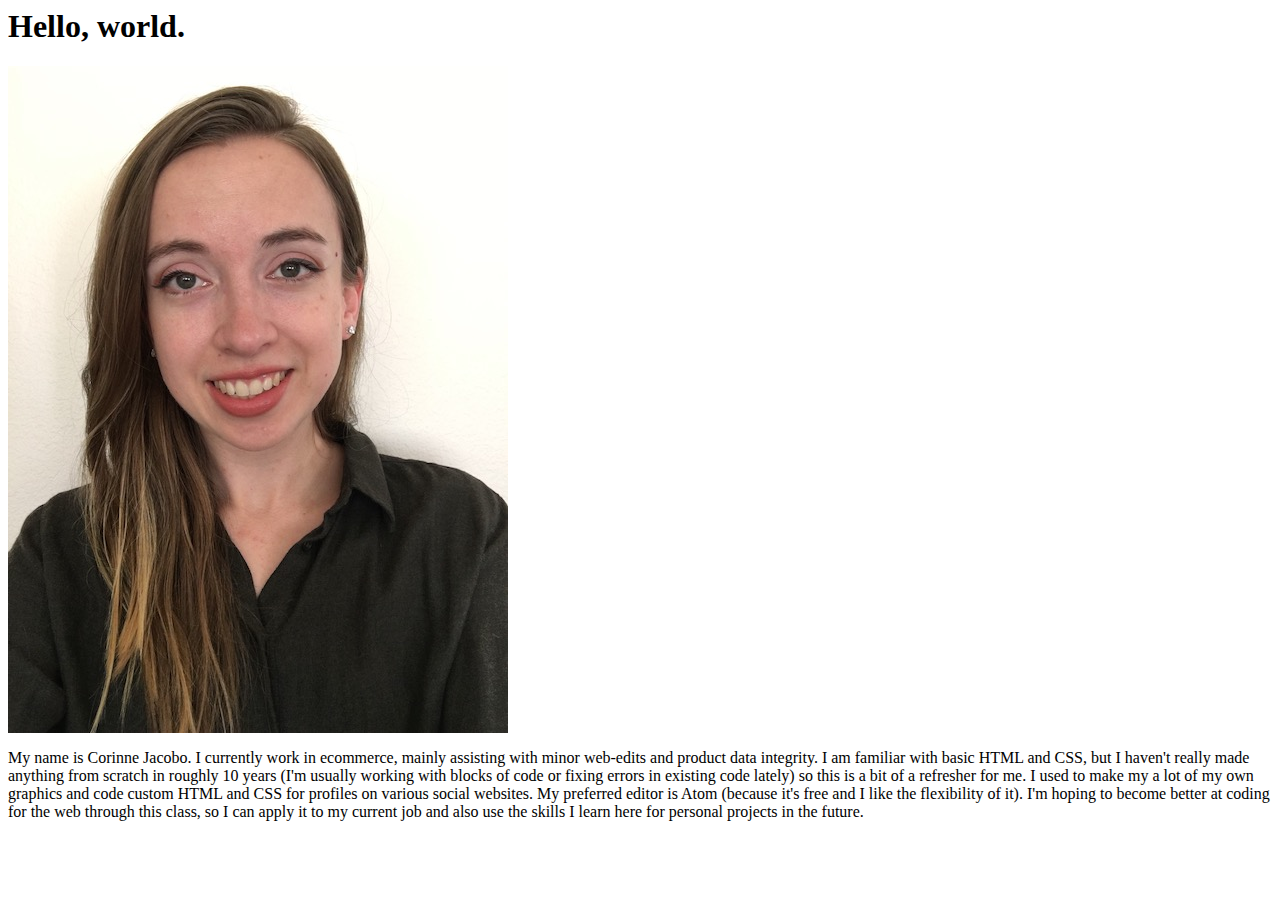
==== index.html @ c9309c24 "Created index" ====
<body>

<h1>Hello, world.</h1>

<p><img src="IMG_1746.jpeg"></p>

<p>My name is Corinne Jacobo. I currently work in ecommerce, mainly assisting with minor web-edits and product data integrity. I am familiar with basic HTML and CSS, but I haven't really made anything from scratch in roughly 10 years (I'm usually working with blocks of code or fixing errors in existing code lately) so this is a bit of a refresher for me. I used to make my a lot of my own graphics and code custom HTML and CSS for profiles on various social websites. My preferred editor is Atom (because it's free and I like the flexibility of it). I'm hoping to become better at coding for the web through this class, so I can apply it to my current job and also use the skills I learn here for personal projects in the future.</p>

</body>
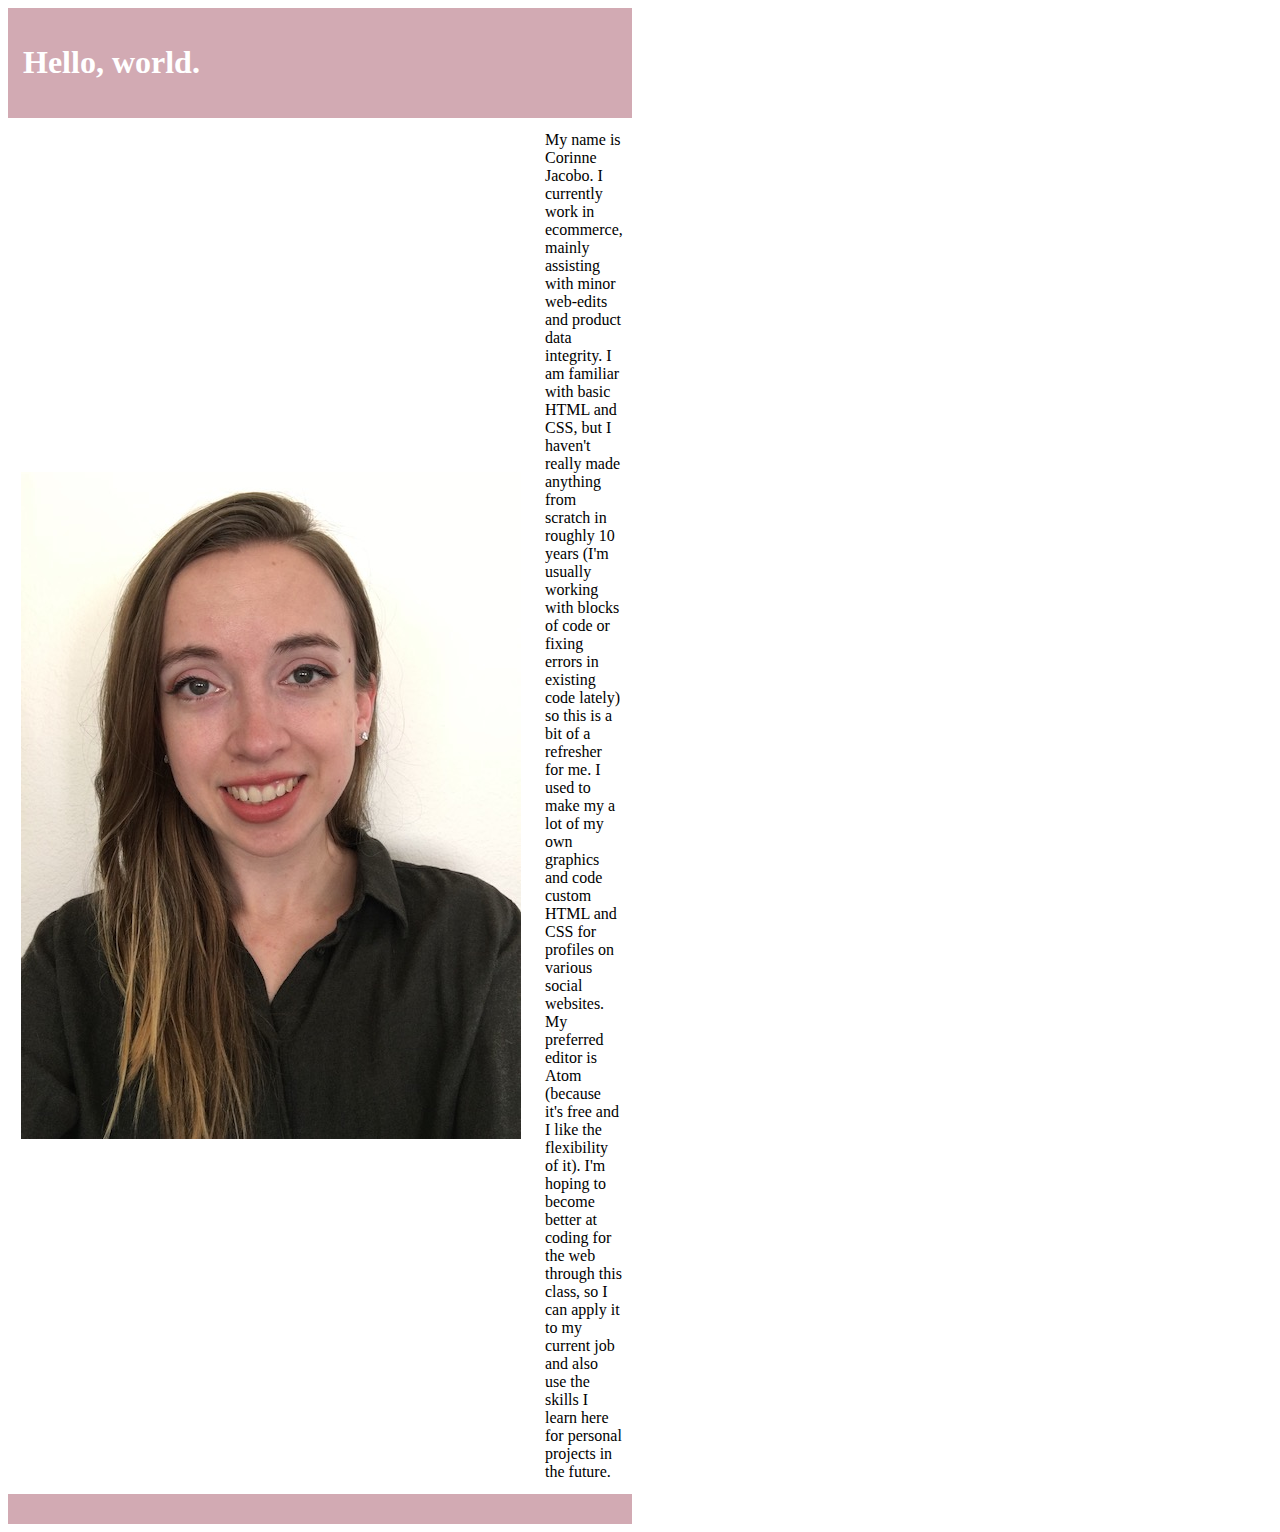
==== commit 3ab1c893: "Update index.html" ====
--- a/index.html
+++ b/index.html
@@ -1,9 +1,53 @@
-<body>
+<html>
+
+<style>
+  html {
+    width:50%;
+  }
+  header {
+    background-color:#d2aab3;
+    padding:15px;
+  }
+  body {
+    font-family: verdana;
+  }
+  footer {
+    background-color:#d2aab3;
+    padding:15px;
+  }
+  h1 {
+    font-family: verdana;
+    color: white;
+  }
+  p {
+    padding:10px;
+  }
+</style>
+
+<header>
 
 <h1>Hello, world.</h1>
 
-<p><img src="IMG_1746.jpeg"></p>
+</header>
 
+
+<body>
+<table>
+  <tr>
+    <td>
+<p><img src="IMG_1746.jpeg" height=50%></p>
+    </td>
+    <td>
 <p>My name is Corinne Jacobo. I currently work in ecommerce, mainly assisting with minor web-edits and product data integrity. I am familiar with basic HTML and CSS, but I haven't really made anything from scratch in roughly 10 years (I'm usually working with blocks of code or fixing errors in existing code lately) so this is a bit of a refresher for me. I used to make my a lot of my own graphics and code custom HTML and CSS for profiles on various social websites. My preferred editor is Atom (because it's free and I like the flexibility of it). I'm hoping to become better at coding for the web through this class, so I can apply it to my current job and also use the skills I learn here for personal projects in the future.</p>
+    </td>
+  </tr>
+</table>
+</body>
 
-</body>
+
+<footer>
+
+</footer>
+
+
+</html>
